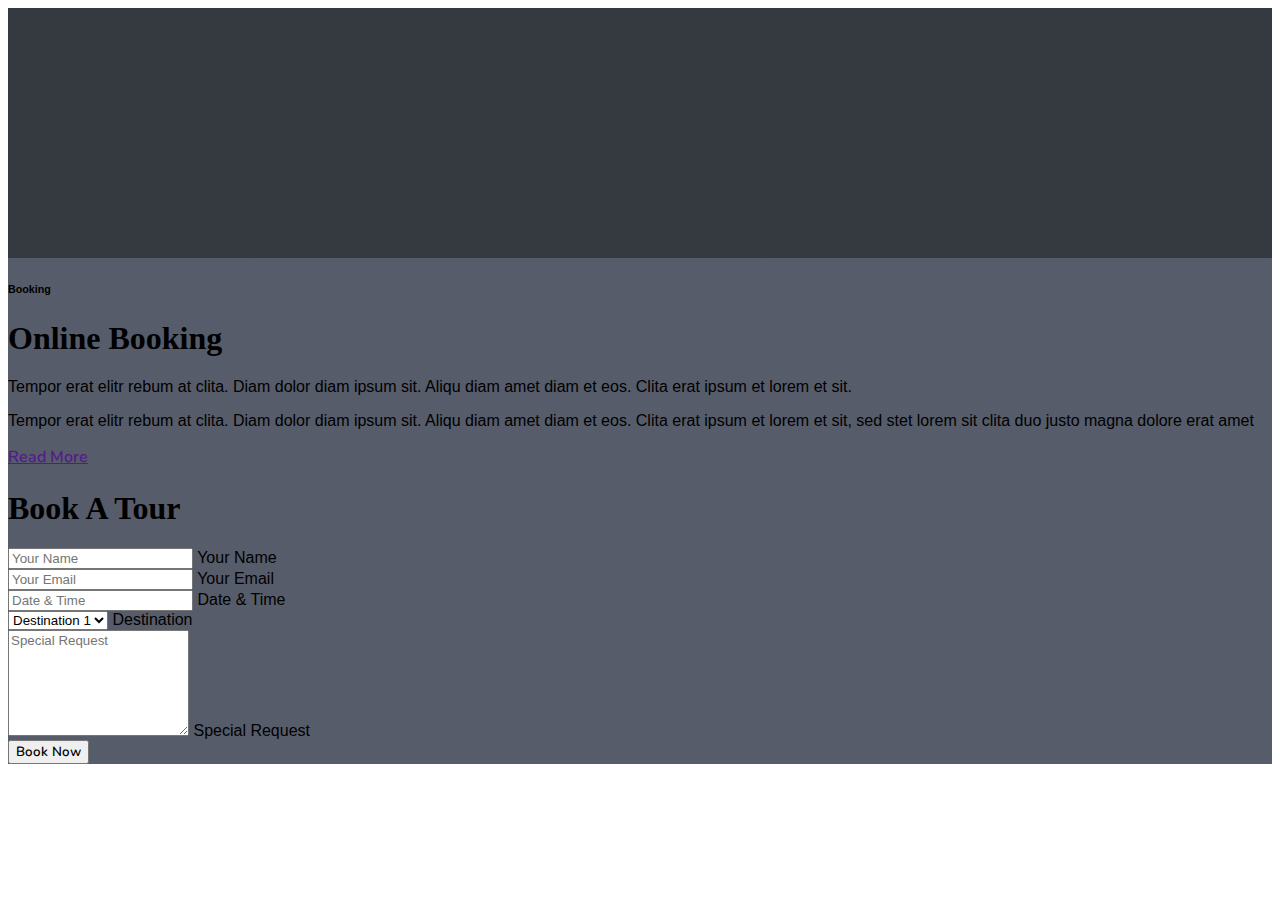
==== style2/data_check.html @ 22a41be6 "Create data_check.html" ====
<!DOCTYPE html>
<html lang="en">

<head>
    <meta charset="utf-8">
    <title>Tourist - Travel Agency HTML Template</title>
    <meta content="width=device-width, initial-scale=1.0" name="viewport">
    <meta content="" name="keywords">
    <meta content="" name="description">

    <!-- Favicon -->
    <link href="img/favicon.ico" rel="icon">

    <!-- Google Web Fonts -->
    <link rel="preconnect" href="https://fonts.googleapis.com">
    <link rel="preconnect" href="https://fonts.gstatic.com" crossorigin>
    <link href="https://fonts.googleapis.com/css2?family=Heebo:wght@400;500;600&family=Nunito:wght@600;700;800&display=swap" rel="stylesheet">

    <!-- Icon Font Stylesheet -->
    <link href="https://cdnjs.cloudflare.com/ajax/libs/font-awesome/5.10.0/css/all.min.css" rel="stylesheet">
    <link href="https://cdn.jsdelivr.net/npm/bootstrap-icons@1.4.1/font/bootstrap-icons.css" rel="stylesheet">

    <!-- Libraries Stylesheet -->
    <link href="lib/animate/animate.min.css" rel="stylesheet">
    <link href="lib/owlcarousel/assets/owl.carousel.min.css" rel="stylesheet">
    <link href="lib/tempusdominus/css/tempusdominus-bootstrap-4.min.css" rel="stylesheet" />

    <!-- Customized Bootstrap Stylesheet -->
    <link href="css/bootstrap.min.css" rel="stylesheet">

    <!-- Template Stylesheet -->
    <link href="css/style.css" rel="stylesheet">
</head>


<body>

<!-- Booking Start -->
<div class="container-xxl py-5 wow fadeInUp" data-wow-delay="0.1s">
    <div class="container">
        <div class="booking p-5">
            <div class="row g-5 align-items-center">
                <div class="col-md-6 text-white">
                    <div class="overflow-hidden text-white p-3" style="height: 250px; display: flex; align-items: center; justify-content: center; background-color: #343a40;">
                        <img src="./img/destination-4.jpg" alt="">
                    </div>
                    <h6 class="text-white text-uppercase">Booking</h6>
                    <h1 class="text-white mb-4">Online Booking</h1>
                    <p class="mb-4">Tempor erat elitr rebum at clita. Diam dolor diam ipsum sit. Aliqu diam amet diam et eos. Clita erat ipsum et lorem et sit.</p>
                    <p class="mb-4">Tempor erat elitr rebum at clita. Diam dolor diam ipsum sit. Aliqu diam amet diam et eos. Clita erat ipsum et lorem et sit, sed stet lorem sit clita duo justo magna dolore erat amet</p>
                    <a class="btn btn-outline-light py-3 px-5 mt-2" href="">Read More</a>
                </div>
                
                <div class="col-md-6">
                    
                    <h1 class="text-white mb-4 mt-3">Book A Tour</h1>
                    <form>
                        <div class="row g-3">
                            <div class="col-md-6">
                                <div class="form-floating">
                                    <input type="text" class="form-control bg-transparent" id="name" placeholder="Your Name">
                                    <label for="name">Your Name</label>
                                </div>
                            </div>
                            <div class="col-md-6">
                                <div class="form-floating">
                                    <input type="email" class="form-control bg-transparent" id="email" placeholder="Your Email">
                                    <label for="email">Your Email</label>
                                </div>
                            </div>
                            <div class="col-md-6">
                                <div class="form-floating date" id="date3" data-target-input="nearest">
                                    <input type="text" class="form-control bg-transparent datetimepicker-input" id="datetime" placeholder="Date & Time" data-target="#date3" data-toggle="datetimepicker" />
                                    <label for="datetime">Date & Time</label>
                                </div>
                            </div>
                            <div class="col-md-6">
                                <div class="form-floating">
                                    <select class="form-select bg-transparent" id="select1">
                                        <option value="1">Destination 1</option>
                                        <option value="2">Destination 2</option>
                                        <option value="3">Destination 3</option>
                                    </select>
                                    <label for="select1">Destination</label>
                                </div>
                            </div>
                            <div class="col-12">
                                <div class="form-floating">
                                    <textarea class="form-control bg-transparent" placeholder="Special Request" id="message" style="height: 100px"></textarea>
                                    <label for="message">Special Request</label>
                                </div>
                            </div>
                            <div class="col-12">
                                <button class="btn btn-outline-light w-100 py-3" type="submit">Book Now</button>
                            </div>
                        </div>
                    </form>
                </div>
            </div>
        </div>
    </div>
</div>
<!-- Booking End -->

</body>

</html>
---- style2/css/style.css ----
*{
    font-family: "Kanit", sans-serif;
}



/********** Template CSS **********/
:root {
    --primary: #e4d4bc;
    --secondary: #FE8800;
    --light: #F5F5F5;
    --dark: #14141F;
}

.fw-medium {
    font-weight: 600 !important;
}

.fw-semi-bold {
    font-weight: 700 !important;
}

.back-to-top {
    position: fixed;
    display: none;
    right: 45px;
    bottom: 45px;
    z-index: 99;
}

/** Fonts **/
h1{
    font-family: "Luxurious Roman", serif;
}


/*** Button ***/
.btn {
    font-family: 'Nunito', sans-serif;
    
    font-weight: 600;
    transition: .5s;
}

.btn.btn-primary,
.btn.btn-secondary {
    color: #FFFFFF;
}

.btn-square {
    width: 38px;
    height: 38px;
}

.btn-sm-square {
    width: 32px;
    height: 32px;
}

.btn-lg-square {
    width: 48px;
    height: 48px;
}

.btn-square,
.btn-sm-square,
.btn-lg-square {
    padding: 0;
    display: flex;
    align-items: center;
    justify-content: center;
    font-weight: normal;
    border-radius: 0px;
}


/*** Navbar ***/
.navbar-light .navbar-nav .nav-link {
    font-family: 'Nunito', sans-serif;
    position: relative;
    margin-right: 25px;
    padding: 35px 0;
    color: #FFFFFF !important;
    font-size: 18px;
    font-weight: 600;
    outline: none;
    transition: .5s;
}

.sticky-top.navbar-light .navbar-nav .nav-link {
    padding: 20px 0;
    color: var(--dark) !important;
}

.navbar-light .navbar-nav .nav-link:hover,
.navbar-light .navbar-nav .nav-link.active {
    color: var(--primary) !important;
}

.navbar-light .navbar-brand img {
    max-height: 60px;
    transition: .5s;
}

.sticky-top.navbar-light .navbar-brand img {
    max-height: 45px;
}

@media (max-width: 991.98px) {
    .sticky-top.navbar-light {
        position: relative;
        background: #FFFFFF;
    }

    .navbar-light .navbar-collapse {
        margin-top: 15px;
        border-top: 1px solid #DDDDDD;
    }

    .navbar-light .navbar-nav .nav-link,
    .sticky-top.navbar-light .navbar-nav .nav-link {
        padding: 10px 0;
        margin-left: 0;
        color: var(--dark) !important;
    }

    .navbar-light .navbar-brand img {
        max-height: 45px;
    }
}

@media (min-width: 992px) {
    .navbar-light {
        position: absolute;
        width: 100%;
        top: 0;
        left: 0;
        border-bottom: 1px solid rgba(256, 256, 256, .1);
        z-index: 999;
    }
    
    .sticky-top.navbar-light {
        position: fixed;
        background: #FFFFFF;
    }

    .navbar-light .navbar-nav .nav-link::before {
        position: absolute;
        content: "";
        width: 0;
        height: 2px;
        bottom: -1px;
        left: 50%;
        background: var(--primary);
        transition: .5s;
    }

    .navbar-light .navbar-nav .nav-link:hover::before,
    .navbar-light .navbar-nav .nav-link.active::before {
        width: calc(100% - 2px);
        left: 1px;
    }

    .navbar-light .navbar-nav .nav-link.nav-contact::before {
        display: none;
    }
}


/*** Hero Header ***/
.hero-header {

    background: linear-gradient(rgba(20, 20, 31, .7), rgba(20, 20, 31, .7)), url(../img/en/Veranda-Resort-_-Villas-Hua-Hin-101-1024x683.webp);
    background-position: center center;
    background-repeat: no-repeat;
    background-size: cover;
    height: 750px;
}

.breadcrumb-item + .breadcrumb-item::before {
    color: rgba(255, 255, 255, .5);
}


/*** Section Title ***/
.section-title {
    position: relative;
    display: inline-block;
    text-transform: uppercase;
}

.section-title::before {
    position: absolute;
    content: "";
    width: calc(100% + 80px);
    height: 2px;
    top: 4px;
    left: -40px;
    background: var(--primary);
    z-index: -1;
}

.section-title::after {
    position: absolute;
    content: "";
    width: calc(100% + 120px);
    height: 2px;
    bottom: 5px;
    left: -60px;
    background: var(--primary);
    z-index: -1;
}

.section-title.text-start::before {
    width: calc(100% + 40px);
    left: 0;
}

.section-title.text-start::after {
    width: calc(100% + 60px);
    left: 0;
}


/*** Service ***/
.service-item {
    box-shadow: 0 0 45px rgba(0, 0, 0, .08);
    transition: .5s;
}

.service-item:hover {
    background: var(--primary);
}

.service-item * {
    transition: .5s;
}

.service-item:hover * {
    color: var(--light) !important;
}


/*** Destination ***/
.destination img {
    transition: .5s;
}

.destination a:hover img {
    transform: scale(1.1);
}


/*** Package ***/
.package-item {
    box-shadow: 0 0 45px rgba(0, 0, 0, .08);
}

.package-item img {
    transition: .5s;
}

.package-item:hover img {
    transform: scale(1.1);
}


/*** Booking ***/
.booking {
    background: linear-gradient(rgba(15, 23, 43, .7), rgba(15, 23, 43, .7)), url(../img/booking.jpg);
    background-position: center center;
    background-repeat: no-repeat;
    background-size: cover;
}


/*** Team ***/
.team-item {
    box-shadow: 0 0 45px rgba(0, 0, 0, .08);
}

.team-item img {
    transition: .5s;
}

.team-item:hover img {
    transform: scale(1.1);
}

.team-item .btn {
    background: #FFFFFF;
    color: var(--primary);
    border-radius: 20px;
    border-bottom: 1px solid var(--primary);
}

.team-item .btn:hover {
    background: var(--primary);
    color: #FFFFFF;
}


/*** Testimonial ***/
.testimonial-carousel::before {
    position: absolute;
    content: "";
    top: 0;
    left: 0;
    height: 100%;
    width: 0;
    background: linear-gradient(to right, rgba(255, 255, 255, 1) 0%, rgba(255, 255, 255, 0) 100%);
    z-index: 1;
}

.testimonial-carousel::after {
    position: absolute;
    content: "";
    top: 0;
    right: 0;
    height: 100%;
    width: 0;
    background: linear-gradient(to left, rgba(255, 255, 255, 1) 0%, rgba(255, 255, 255, 0) 100%);
    z-index: 1;
}

@media (min-width: 768px) {
    .testimonial-carousel::before,
    .testimonial-carousel::after {
        width: 200px;
    }
}

@media (min-width: 992px) {
    .testimonial-carousel::before,
    .testimonial-carousel::after {
        width: 300px;
    }
}

.testimonial-carousel .owl-item .testimonial-item,
.testimonial-carousel .owl-item.center .testimonial-item * {
    transition: .5s;
}

.testimonial-carousel .owl-item.center .testimonial-item {
    background: var(--primary) !important;
    border-color: var(--primary) !important;
}

.testimonial-carousel .owl-item.center .testimonial-item * {
    color: #FFFFFF !important;
}

.testimonial-carousel .owl-dots {
    margin-top: 24px;
    display: flex;
    align-items: flex-end;
    justify-content: center;
}

.testimonial-carousel .owl-dot {
    position: relative;
    display: inline-block;
    margin: 0 5px;
    width: 15px;
    height: 15px;
    border: 1px solid #CCCCCC;
    border-radius: 15px;
    transition: .5s;
}

.testimonial-carousel .owl-dot.active {
    background: var(--primary);
    border-color: var(--primary);
}


/*** Footer ***/
.footer .btn.btn-social {
    margin-right: 5px;
    width: 35px;
    height: 35px;
    display: flex;
    align-items: center;
    justify-content: center;
    color: var(--light);
    font-weight: normal;
    border: 1px solid #FFFFFF;
    border-radius: 35px;
    transition: .3s;
}

.footer .btn.btn-social:hover {
    color: var(--primary);
}

.footer .btn.btn-link {
    display: block;
    margin-bottom: 5px;
    padding: 0;
    text-align: left;
    color: #FFFFFF;
    font-size: 15px;
    font-weight: normal;
    text-transform: capitalize;
    transition: .3s;
}

.footer .btn.btn-link::before {
    position: relative;
    content: "\f105";
    font-family: "Font Awesome 5 Free";
    font-weight: 900;
    margin-right: 10px;
}

.footer .btn.btn-link:hover {
    letter-spacing: 1px;
    box-shadow: none;
}

.footer .copyright {
    padding: 25px 0;
    font-size: 15px;
    border-top: 1px solid rgba(256, 256, 256, .1);
}

.footer .copyright a {
    color: var(--light);
}

.footer .footer-menu a {
    margin-right: 15px;
    padding-right: 15px;
    border-right: 1px solid rgba(255, 255, 255, .1);
}

.footer .footer-menu a:last-child {
    margin-right: 0;
    padding-right: 0;
    border-right: none;
}



/** Teen edit **/

.title-container{
    /* border:1px solid red; */
    width: 500px;
    margin-left: 100px;
}

.display-3{
    font-size: 100px;
}

.title-container p{
    font-size: 22px;
}

.container-wrap-footer{
    /* border:1px solid red; */
    margin-left: 500px;
}


/* Teen edit end */



.carousel-caption-right  p a{
    text-decoration: none;
    align-content: center;
    color: rgb(255, 255, 255);
    padding: 1px 15px;
    margin-left: 20px;
    margin-bottom: 5px;
    border-radius: 40px;
    background-color: #d2a92f;
}

.carousel-caption-right a:hover{
    background-color: #e1cf99;
}


.carousel-caption-right h5{
    color: white;
    font-size: 50px;
    margin: 3px 3px;
    border-radius: 10px;
}

.carousel-caption-right {
    font-size:30px;
    position: absolute;
    right: 15px;
    bottom: 15px;
    text-align: right;
    color: #ffffff;
    padding: 10px; /* Optional: Adds padding around the text */
}

.carousel-item {
    height: 400px;
}
.carousel-item img {
    width: 800px;
    height: 400px;
    object-fit: cover; 
    margin: auto;
}

.carousel-item a{
    color: #ff0000;
    text-decoration: underline; 
}

.video-container {
    position: relative;
    height: 100vh;
    width: 100%;
    overflow: hidden;
    }
    
    .video-bg {
    position: absolute;
    top: 0;
    left: 0;
    width: 100%;
    height: 80%;
    object-fit: cover;
    }
    
    .scroll-content {
    position: relative;
    height: 100vh;
    background: #fff;
    padding: 20px;
    text-align: center;
    }
    
    .scroll-indicator {
    position: absolute;
    bottom: 20px;
    left: 50%;
    transform: translateX(-50%);
    font-size: 16px;
    color: #fff;
    z-index: 1;
    }

    .w-33 {
        width: 33.33%; /* Ensures each image takes up 1/3 of the carousel width */
    }
    
    .d-flex {
        display: flex;
        justify-content: center;
        align-items: center;
    }
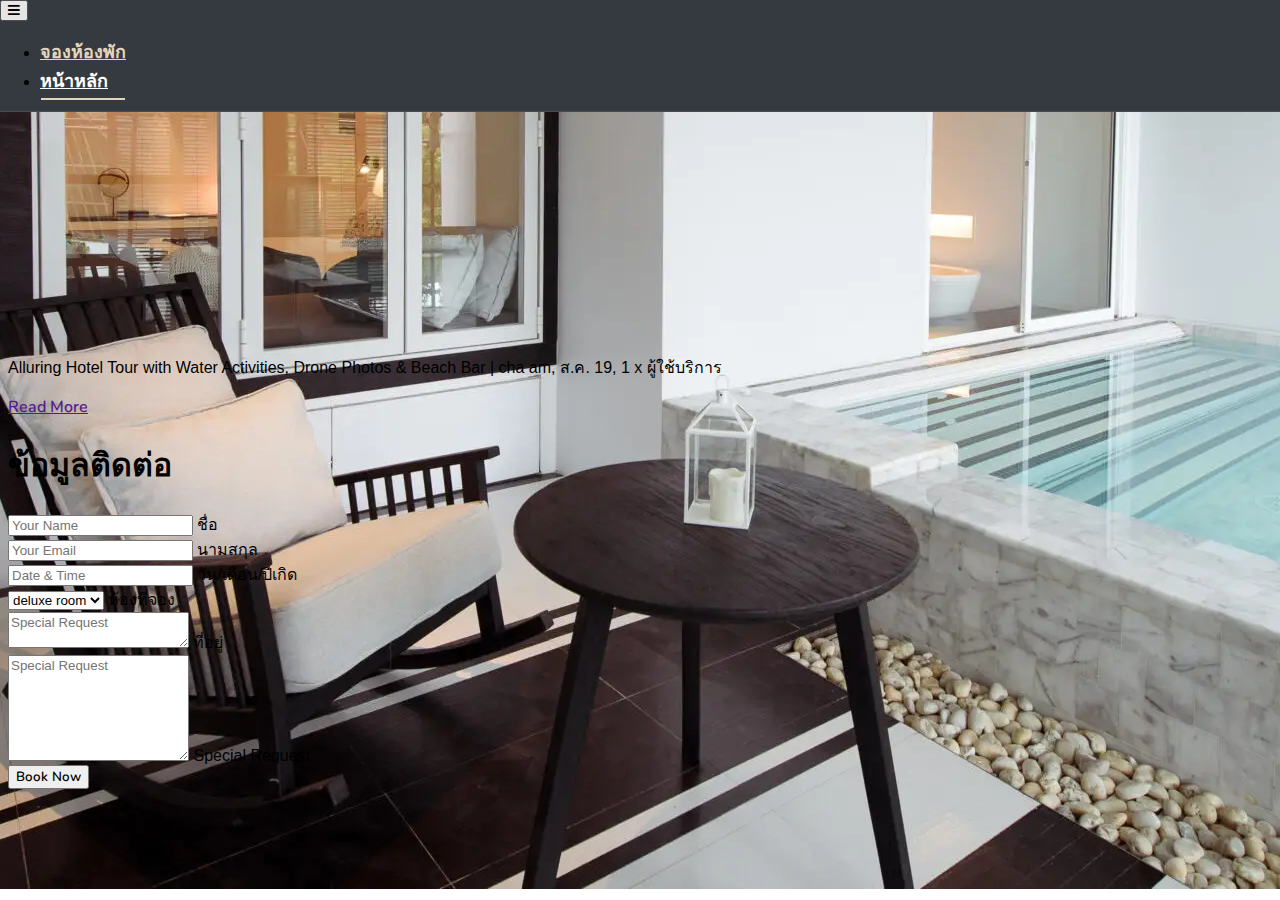
==== commit 170b241b: "mil-video-map-env" ====
--- a/style2/data_check.html
+++ b/style2/data_check.html
@@ -32,10 +32,39 @@
 
     <!-- Template Stylesheet -->
     <link href="css/style.css" rel="stylesheet">
+
+    <style>
+        nav{
+            background-color: #343a40;
+            margin-bottom: 30px;
+        }
+        .container{
+            margin-top: 80px;
+        }
+    </style>
 </head>
 
 
 <body>
+
+    <div class="container-fluid position-relative p-0">
+        <nav class="navbar navbar-expand-lg navbar-light px-4 px-lg-5 py-3 py-lg-0">
+            <button class="navbar-toggler" type="button" data-bs-toggle="collapse" data-bs-target="#navbarCollapse">
+                <span class="fa fa-bars"></span>
+            </button>
+            <div class="collapse navbar-collapse" id="navbarCollapse">
+                <ul class="navbar-nav mx-auto py-0">
+                    <li class="nav-item">
+                        <a href="data_check.html" class="nav-link active">จองห้องพัก</a>
+                    </li>
+                    <li class="nav-item">
+                        <a href="index.html" class="nav-link">หน้าหลัก</a>
+                    </li>
+          
+                </ul>
+            </div>
+        </nav>
+    </div>
 
 <!-- Booking Start -->
 <div class="container-xxl py-5 wow fadeInUp" data-wow-delay="0.1s">
@@ -44,46 +73,52 @@
             <div class="row g-5 align-items-center">
                 <div class="col-md-6 text-white">
                     <div class="overflow-hidden text-white p-3" style="height: 250px; display: flex; align-items: center; justify-content: center; background-color: #343a40;">
-                        <img src="./img/destination-4.jpg" alt="">
+                        <img src="./img/sweet/Single_0023.webp" alt="">
                     </div>
-                    <h6 class="text-white text-uppercase">Booking</h6>
-                    <h1 class="text-white mb-4">Online Booking</h1>
-                    <p class="mb-4">Tempor erat elitr rebum at clita. Diam dolor diam ipsum sit. Aliqu diam amet diam et eos. Clita erat ipsum et lorem et sit.</p>
-                    <p class="mb-4">Tempor erat elitr rebum at clita. Diam dolor diam ipsum sit. Aliqu diam amet diam et eos. Clita erat ipsum et lorem et sit, sed stet lorem sit clita duo justo magna dolore erat amet</p>
+                    <h6 class="text-white text-uppercase"></h6>
+                    <h1 class="text-white mb-4"></h1>
+                    <p class="mb-4"> Alluring Hotel Tour with Water Activities, Drone Photos & Beach Bar | cha am, ส.ค. 19, 1 x ผู้ใช้บริการ</p>
+                    
                     <a class="btn btn-outline-light py-3 px-5 mt-2" href="">Read More</a>
                 </div>
                 
                 <div class="col-md-6">
                     
-                    <h1 class="text-white mb-4 mt-3">Book A Tour</h1>
+                    <h1 class="text-white mb-4 mt-3">ข้อมูลติดต่อ</h1>
                     <form>
                         <div class="row g-3">
                             <div class="col-md-6">
                                 <div class="form-floating">
                                     <input type="text" class="form-control bg-transparent" id="name" placeholder="Your Name">
-                                    <label for="name">Your Name</label>
+                                    <label for="name">ชื่อ</label>
                                 </div>
                             </div>
                             <div class="col-md-6">
                                 <div class="form-floating">
                                     <input type="email" class="form-control bg-transparent" id="email" placeholder="Your Email">
-                                    <label for="email">Your Email</label>
+                                    <label for="email">นามสกุล</label>
                                 </div>
                             </div>
                             <div class="col-md-6">
                                 <div class="form-floating date" id="date3" data-target-input="nearest">
                                     <input type="text" class="form-control bg-transparent datetimepicker-input" id="datetime" placeholder="Date & Time" data-target="#date3" data-toggle="datetimepicker" />
-                                    <label for="datetime">Date & Time</label>
+                                    <label for="datetime">วัน/เดือน/ปีเกิด</label>
                                 </div>
                             </div>
                             <div class="col-md-6">
                                 <div class="form-floating">
                                     <select class="form-select bg-transparent" id="select1">
-                                        <option value="1">Destination 1</option>
-                                        <option value="2">Destination 2</option>
-                                        <option value="3">Destination 3</option>
+                                        <option value="1">deluxe room</option>
+                                        <option value="2">pool villa</option>
+                                        <option value="3">suite room</option>
                                     </select>
-                                    <label for="select1">Destination</label>
+                                    <label for="select1">ห้องที่จอง</label>
+                                </div>
+                            </div>
+                            <div class="col-12">
+                                <div class="form-floating">
+                                    <textarea class="form-control bg-transparent" placeholder="Special Request" id="message"></textarea>
+                                    <label for="message">ที่อยู่</label>
                                 </div>
                             </div>
                             <div class="col-12">
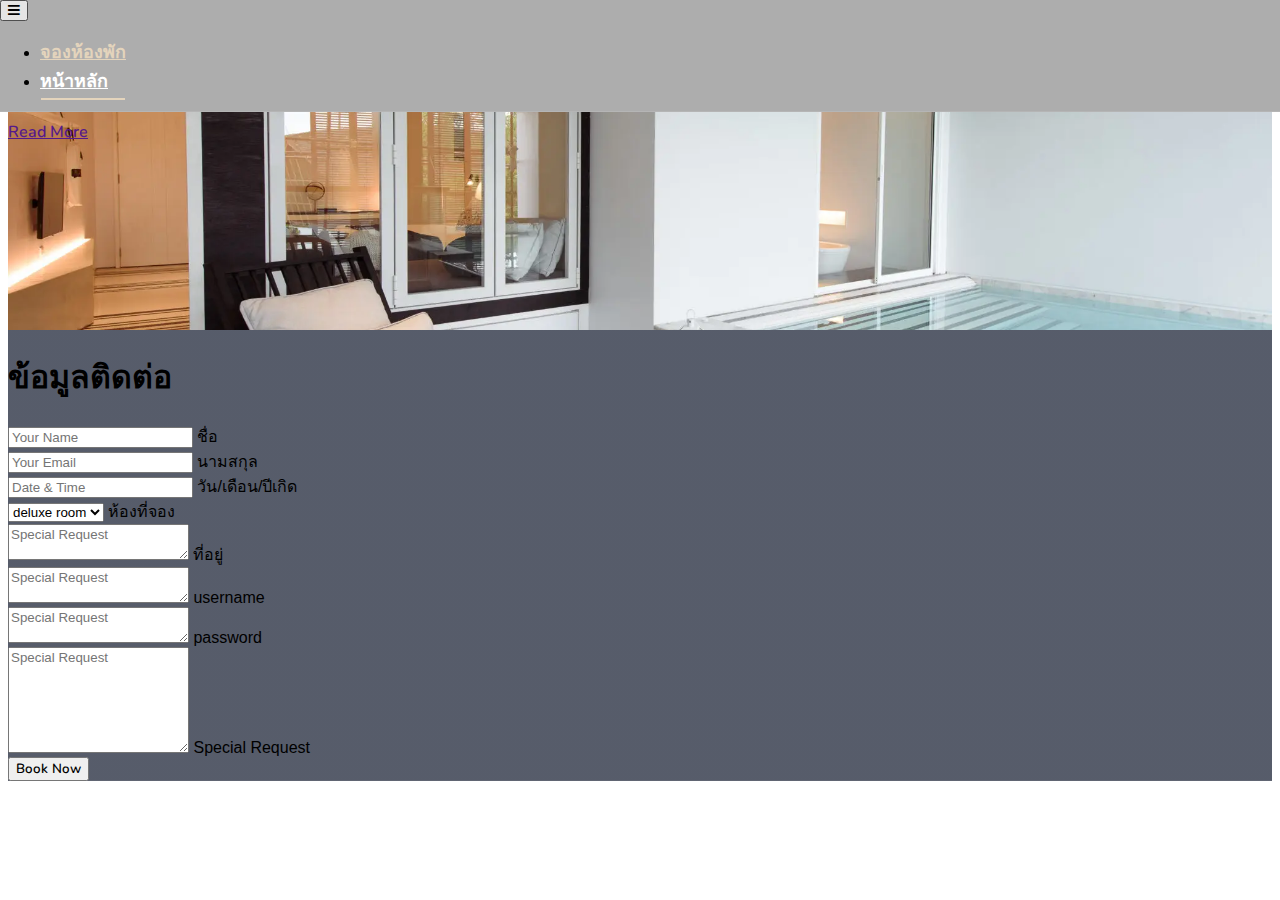
==== commit a15fa8c8: "mil-cm" ====
--- a/style2/data_check.html
+++ b/style2/data_check.html
@@ -35,7 +35,7 @@
 
     <style>
         nav{
-            background-color: #343a40;
+            background-color: #adadad;
             margin-bottom: 30px;
         }
         .container{
@@ -67,24 +67,22 @@
     </div>
 
 <!-- Booking Start -->
+
 <div class="container-xxl py-5 wow fadeInUp" data-wow-delay="0.1s">
     <div class="container">
+        
         <div class="booking p-5">
             <div class="row g-5 align-items-center">
-                <div class="col-md-6 text-white">
-                    <div class="overflow-hidden text-white p-3" style="height: 250px; display: flex; align-items: center; justify-content: center; background-color: #343a40;">
-                        <img src="./img/sweet/Single_0023.webp" alt="">
-                    </div>
+                <div class="col-md-6 text-white" style="background-image: url('./img/sweet/Single_0023.webp'); background-size: cover; background-position: center; height: 250px;">
                     <h6 class="text-white text-uppercase"></h6>
                     <h1 class="text-white mb-4"></h1>
-                    <p class="mb-4"> Alluring Hotel Tour with Water Activities, Drone Photos & Beach Bar | cha am, ส.ค. 19, 1 x ผู้ใช้บริการ</p>
-                    
+                    <p class="mb-4">Alluring Hotel Tour with Water Activities, Drone Photos & Beach Bar | cha am, ส.ค. 19, 1 x ผู้ใช้บริการ</p>
                     <a class="btn btn-outline-light py-3 px-5 mt-2" href="">Read More</a>
                 </div>
-                
+            
                 <div class="col-md-6">
                     
-                    <h1 class="text-white mb-4 mt-3">ข้อมูลติดต่อ</h1>
+                    <h1 class="text-black mb-4 mt-3">ข้อมูลติดต่อ</h1>
                     <form>
                         <div class="row g-3">
                             <div class="col-md-6">
@@ -123,12 +121,24 @@
                             </div>
                             <div class="col-12">
                                 <div class="form-floating">
+                                    <textarea class="form-control bg-transparent" placeholder="Special Request" id="message"></textarea>
+                                    <label for="message">username</label>
+                                </div>
+                            </div>
+                            <div class="col-12">
+                                <div class="form-floating">
+                                    <textarea class="form-control bg-transparent" placeholder="Special Request" id="message"></textarea>
+                                    <label for="message">password</label>
+                                </div>
+                            </div>
+                            <div class="col-12">
+                                <div class="form-floating">
                                     <textarea class="form-control bg-transparent" placeholder="Special Request" id="message" style="height: 100px"></textarea>
                                     <label for="message">Special Request</label>
                                 </div>
                             </div>
                             <div class="col-12">
-                                <button class="btn btn-outline-light w-100 py-3" type="submit">Book Now</button>
+                                <button class="btn btn-outline-dark w-100 py-3" type="submit">Book Now</button>
                             </div>
                         </div>
                     </form>
--- a/style2/css/style.css
+++ b/style2/css/style.css
@@ -560,4 +560,45 @@
         justify-content: center;
         align-items: center;
     }
+
+    /*Button*/
+    .cool-button {
+        font-family: 'Arial', sans-serif;
+        font-size: 12px;
+        color: #83786f;
+        background: linear-gradient(45deg, #e4d4bc, #f2eddd);
+        border: none;
+        border-radius: 50px;
+        padding: 12px 25px;
+        box-shadow: 0 10px 30px rgba(0, 0, 0, 0.2);
+        text-transform: uppercase;
+        letter-spacing: 2px;
+        cursor: pointer;
+        transition: all 0.3s ease;
+        position: relative;
+        overflow: hidden;
+        z-index: 1;
+    }
+
+    .cool-button:before {
+        content: "";
+        position: absolute;
+        top: 50%;
+        left: 50%;
+        width: 300%;
+        height: 300%;
+        background: rgba(255, 255, 255, 0.15);
+        transition: all 0.3s ease;
+        border-radius: 50%;
+        z-index: -1;
+        transform: translate(-50%, -50%) scale(0);
+    }
+
+    .cool-button:hover:before {
+        transform: translate(-50%, -50%) scale(1);
+    }
+
+    .cool-button:hover {
+        box-shadow: 0 20px 40px rgba(0, 0, 0, 0.3);
+    }
     